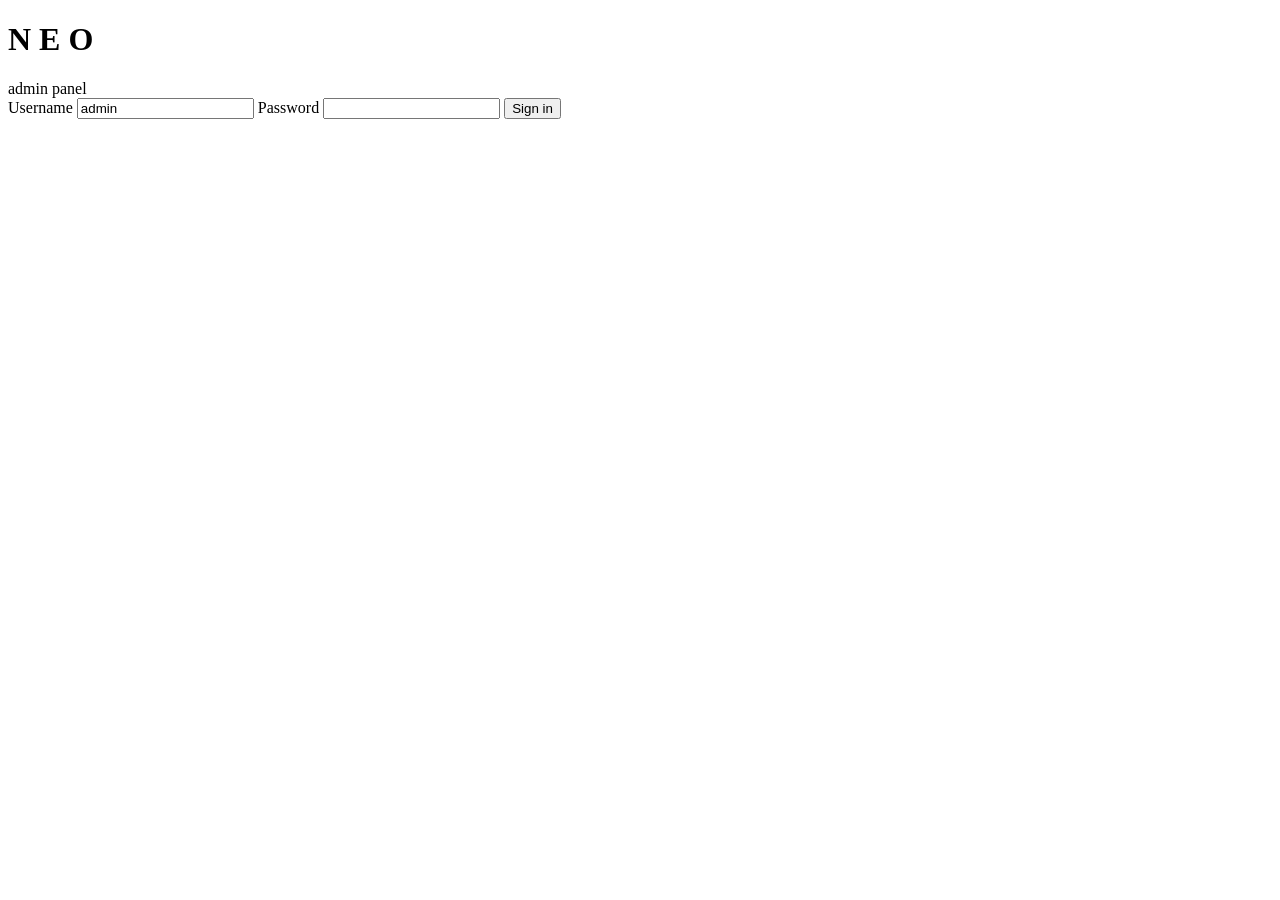
==== src/neo_webapp/neo_webapp/ui/login.html @ 97078f98 "webapp" ====
<!doctype html>
<html lang="en">
<head>
  <meta charset="utf-8">
  <meta name="viewport" content="width=device-width, initial-scale=1">
  <title>Neo — sign in</title>
  <link rel="stylesheet" href="/static/style.css">
</head>
<body>
  <div class="login-wrap">
    <form class="login-card" id="form">
      <h1>N E O</h1>
      <div class="sub">admin panel</div>

      <label for="username">Username</label>
      <input id="username" type="text" autocomplete="username" value="admin" required>

      <label for="password">Password</label>
      <input id="password" type="password" autocomplete="current-password" required>

      <button class="primary" type="submit" id="submit">Sign in</button>
      <div class="error" id="error"></div>
    </form>
  </div>

  <script>
    const form = document.getElementById('form');
    const errorEl = document.getElementById('error');
    const submit = document.getElementById('submit');

    form.addEventListener('submit', async (e) => {
      e.preventDefault();
      errorEl.textContent = '';
      submit.disabled = true;
      try {
        const res = await fetch('/api/auth/login', {
          method: 'POST',
          headers: { 'Content-Type': 'application/json' },
          body: JSON.stringify({
            username: document.getElementById('username').value,
            password: document.getElementById('password').value,
          }),
        });
        if (res.ok) {
          window.location = '/';
          return;
        }
        const body = await res.json().catch(() => ({}));
        errorEl.textContent = body.detail || `sign-in failed (${res.status})`;
      } catch (err) {
        errorEl.textContent = 'cannot reach the panel';
      } finally {
        submit.disabled = false;
      }
    });
  </script>
</body>
</html>
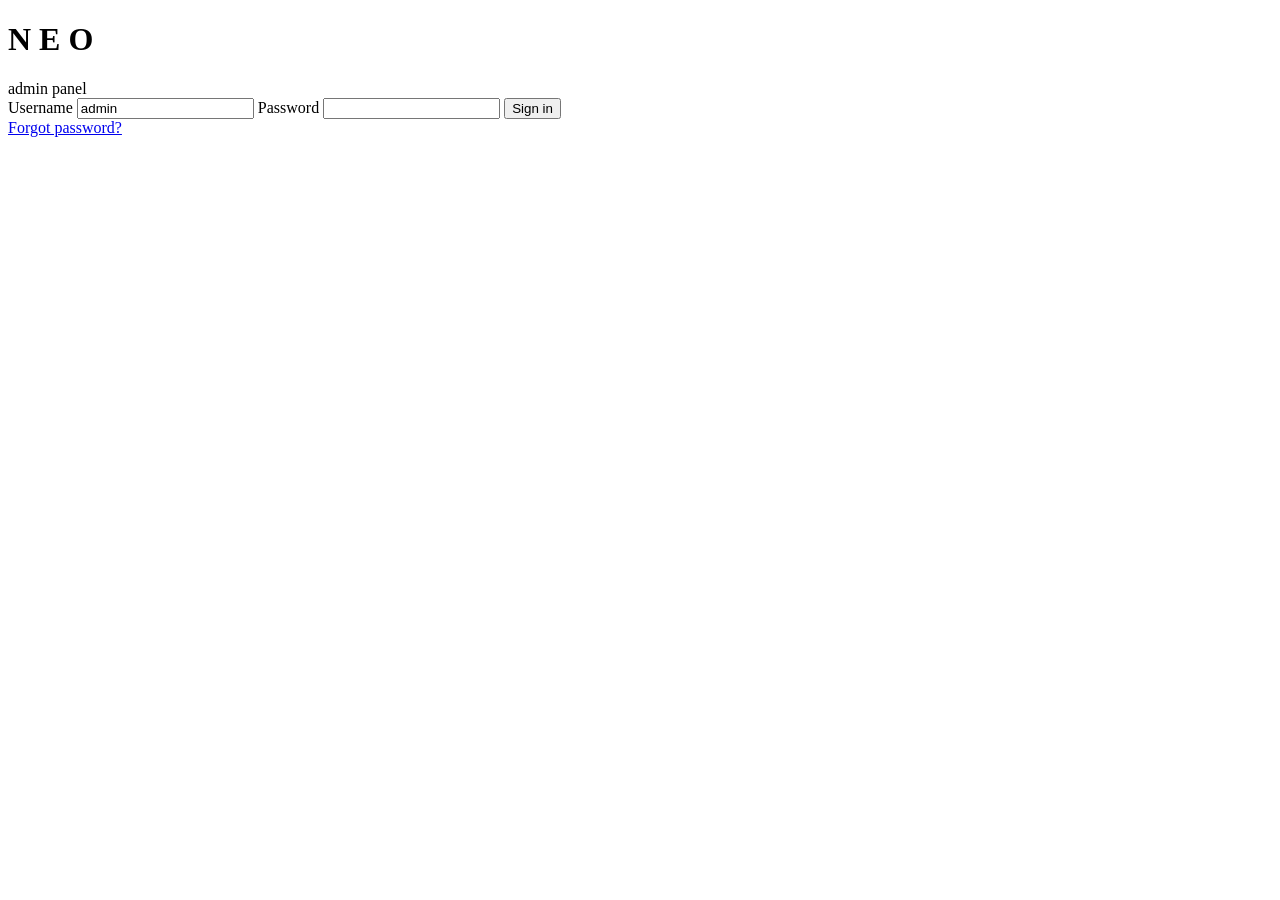
==== commit 1c474b85: "Pi provisioning, campus data and system prompt, password change and recovery Raspberry Pi setup (Ubu" ====
--- a/src/neo_webapp/neo_webapp/ui/login.html
+++ b/src/neo_webapp/neo_webapp/ui/login.html
@@ -8,6 +8,7 @@
 </head>
 <body>
   <div class="login-wrap">
+    <!-- Sign in -->
     <form class="login-card" id="form">
       <h1>N E O</h1>
       <div class="sub">admin panel</div>
@@ -20,13 +21,78 @@
 
       <button class="primary" type="submit" id="submit">Sign in</button>
       <div class="error" id="error"></div>
+      <div class="hint"><a href="#" id="show-forgot">Forgot password?</a></div>
     </form>
+
+    <!-- Forgot password -->
+    <form class="login-card" id="forgot" hidden>
+      <h1>N E O</h1>
+      <div class="sub">reset the password</div>
+
+      <p class="login-help">
+        Enter the recovery code you were given when the password was set, and
+        choose a new password.
+      </p>
+
+      <label for="recovery-code">Recovery code</label>
+      <input id="recovery-code" type="text" autocomplete="off" spellcheck="false"
+             placeholder="XXXXX-XXXXX-XXXXX-XXXXX" required>
+
+      <label for="new-password">New password</label>
+      <input id="new-password" type="password" autocomplete="new-password" minlength="10" required>
+
+      <label for="confirm-password">New password again</label>
+      <input id="confirm-password" type="password" autocomplete="new-password" minlength="10" required>
+
+      <button class="primary" type="submit" id="reset-submit">Reset password</button>
+      <div class="error" id="reset-error"></div>
+      <div class="hint">
+        No recovery code? On the robot, run <code>neo --webapp setup</code>.<br>
+        <a href="#" id="show-signin">Back to sign in</a>
+      </div>
+    </form>
+
+    <!-- The replacement recovery code, shown once -->
+    <div class="login-card" id="new-code" hidden>
+      <h1>N E O</h1>
+      <div class="sub">password reset</div>
+      <p class="login-help">
+        You are signed in, and every other browser has been signed out. The code
+        you used no longer works. This is your new recovery code, and it will not
+        be shown again:
+      </p>
+      <div class="recovery-code" id="new-code-value"></div>
+      <p class="login-help">Write it down or save it somewhere away from the robot.</p>
+      <button class="primary" type="button" id="continue">I have saved it — continue</button>
+    </div>
   </div>
 
   <script>
-    const form = document.getElementById('form');
-    const errorEl = document.getElementById('error');
-    const submit = document.getElementById('submit');
+    const $ = (id) => document.getElementById(id);
+    const form = $('form');
+    const forgot = $('forgot');
+    const errorEl = $('error');
+    const submit = $('submit');
+
+    function show(which) {
+      form.hidden = which !== 'signin';
+      forgot.hidden = which !== 'forgot';
+      $('new-code').hidden = which !== 'code';
+    }
+
+    $('show-forgot').addEventListener('click', (e) => {
+      e.preventDefault();
+      $('reset-error').textContent = '';
+      show('forgot');
+      $('recovery-code').focus();
+    });
+
+    $('show-signin').addEventListener('click', (e) => {
+      e.preventDefault();
+      forgot.reset();
+      show('signin');
+      $('password').focus();
+    });
 
     form.addEventListener('submit', async (e) => {
       e.preventDefault();
@@ -37,8 +103,8 @@
           method: 'POST',
           headers: { 'Content-Type': 'application/json' },
           body: JSON.stringify({
-            username: document.getElementById('username').value,
-            password: document.getElementById('password').value,
+            username: $('username').value,
+            password: $('password').value,
           }),
         });
         if (res.ok) {
@@ -53,6 +119,42 @@
         submit.disabled = false;
       }
     });
+
+    forgot.addEventListener('submit', async (e) => {
+      e.preventDefault();
+      const err = $('reset-error');
+      err.textContent = '';
+      if ($('new-password').value !== $('confirm-password').value) {
+        err.textContent = 'The two new passwords do not match.';
+        return;
+      }
+      const btn = $('reset-submit');
+      btn.disabled = true;
+      try {
+        const res = await fetch('/api/auth/recover', {
+          method: 'POST',
+          headers: { 'Content-Type': 'application/json' },
+          body: JSON.stringify({
+            recovery_code: $('recovery-code').value,
+            new_password: $('new-password').value,
+          }),
+        });
+        const body = await res.json().catch(() => ({}));
+        if (!res.ok) {
+          err.textContent = body.detail || `reset failed (${res.status})`;
+          return;
+        }
+        forgot.reset();
+        $('new-code-value').textContent = body.recovery_code;
+        show('code');
+      } catch {
+        err.textContent = 'cannot reach the panel';
+      } finally {
+        btn.disabled = false;
+      }
+    });
+
+    $('continue').addEventListener('click', () => { window.location = '/'; });
   </script>
 </body>
 </html>
